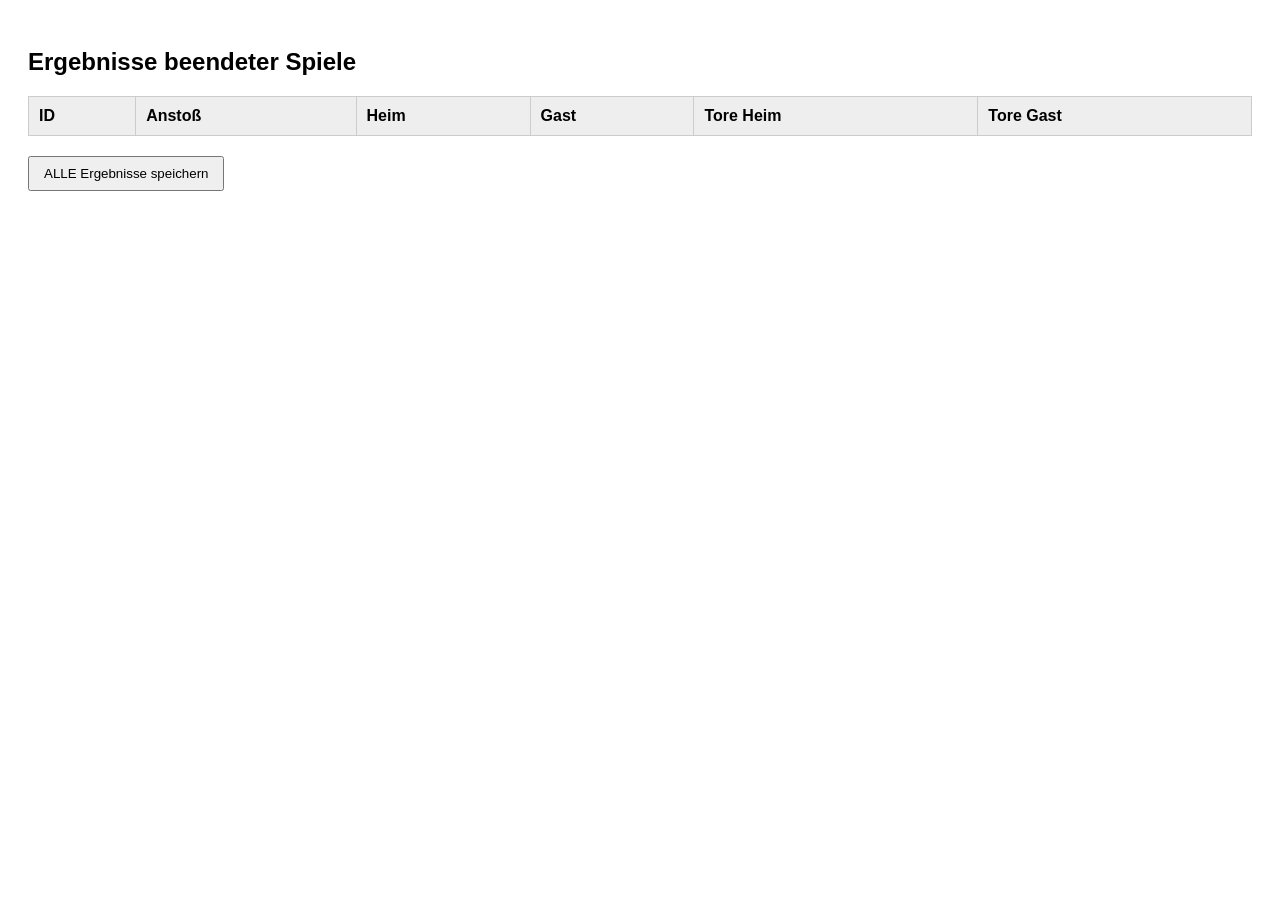
==== public/admin-ergebnisse.html @ 497a5f0d "ss" ====
<!DOCTYPE html>
<html lang="de">
<head>
    <meta charset="UTF-8">
    <title>Ergebnisverwaltung</title>

    <style>
        body { font-family: Arial; padding: 20px; }
        table { width: 100%; border-collapse: collapse; margin-top: 20px; }
        th, td { border: 1px solid #ccc; padding: 10px; text-align: left; }
        th { background: #eee; }
        input { width: 60px; text-align: center; padding: 5px; }
        button { padding: 8px 14px; margin-top: 20px; }
    </style>
</head>
<body>

<h2>Ergebnisse beendeter Spiele</h2>

<table>
    <thead>
        <tr>
            <th>ID</th>
            <th>Anstoß</th>
            <th>Heim</th>
            <th>Gast</th>
            <th>Tore Heim</th>
            <th>Tore Gast</th>
        </tr>
    </thead>
    <tbody id="ergTable"></tbody>
</table>

<button onclick="saveAll()">ALLE Ergebnisse speichern</button>

<div id="msg" style="margin-top:20px; font-weight:bold;"></div>

<script>
let spiele = [];

// -------------------------------------------------------------
// BEENDETE SPIELE LADEN
// -------------------------------------------------------------
async function loadErgebnisse() {
    const res = await fetch("/api/spiele/beendet");
    spiele = await res.json();

    const tbody = document.getElementById("ergTable");
    tbody.innerHTML = "";

    spiele.forEach(s => {
        tbody.innerHTML += `
            <tr>
                <td>${s.id}</td>
                <td>${s.spielbeginn_formatiert}</td>
                <td>${s.heim_name}</td>
                <td>${s.gast_name}</td>
                <td><input id="home_${s.id}" type="number" min="0" value="${s.heimtore ?? ""}"></td>
                <td><input id="gast_${s.id}" type="number" min="0" value="${s.gasttore ?? ""}"></td>
            </tr>
        `;
    });
}

// -------------------------------------------------------------
// ALLE SPEICHERN
// -------------------------------------------------------------
async function saveAll() {
    const updates = spiele.map(s => ({
        id: s.id,
        heimtore: Number(document.getElementById("home_" + s.id).value),
        gasttore: Number(document.getElementById("gast_" + s.id).value)
    }));

    const msg = document.getElementById("msg");
    msg.style.color = "blue";
    msg.innerText = "Speichern läuft...";

    try {
        const res = await fetch("/api/spiele/beendet/update", {
            method: "POST",
            headers: { "Content-Type": "application/json" },
            body: JSON.stringify(updates)
        });

        const json = await res.json();
        console.log("SERVER ANTWORT:", json);

        msg.style.color = "green";
        msg.innerText = "Ergebnisse erfolgreich gespeichert!";

        await loadErgebnisse();

        setTimeout(() => msg.innerText = "", 5000);

    } catch (err) {
        msg.style.color = "red";
        msg.innerText = "Fehler beim Speichern!";
        console.error(err);
    }
}

// -------------------------------------------------------------
// AUTOMATISCH BEIM LADEN
// -------------------------------------------------------------
document.addEventListener("DOMContentLoaded", () => {
    loadErgebnisse();
});
</script>

</body>
</html>
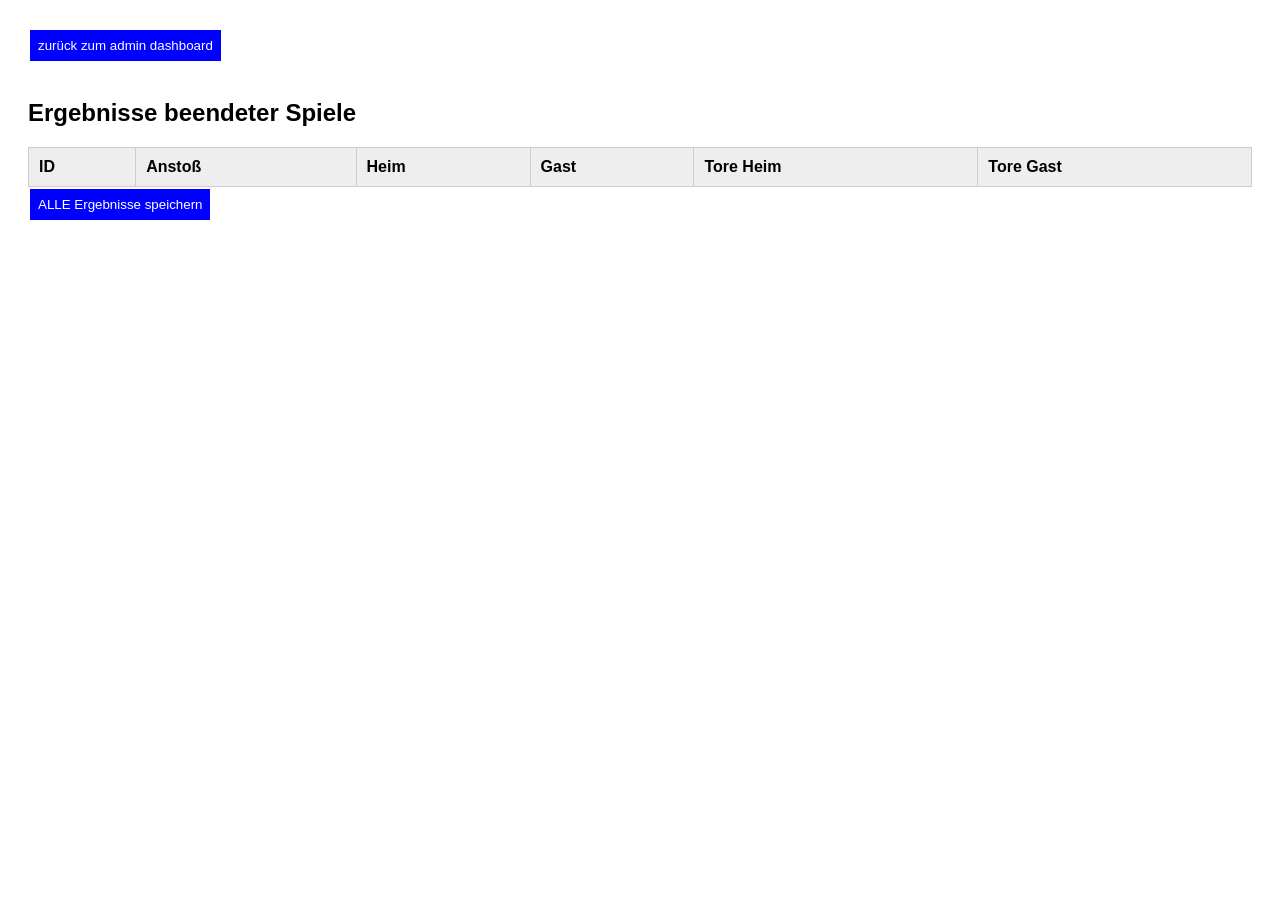
==== commit 4288892c: "fff" ====
--- a/public/admin-ergebnisse.html
+++ b/public/admin-ergebnisse.html
@@ -3,18 +3,13 @@
 <head>
     <meta charset="UTF-8">
     <title>Ergebnisverwaltung</title>
-
-    <style>
-        body { font-family: Arial; padding: 20px; }
-        table { width: 100%; border-collapse: collapse; margin-top: 20px; }
-        th, td { border: 1px solid #ccc; padding: 10px; text-align: left; }
-        th { background: #eee; }
-        input { width: 60px; text-align: center; padding: 5px; }
-        button { padding: 8px 14px; margin-top: 20px; }
-    </style>
+    <link rel="stylesheet" href="admin-ergebnisse.css">
+    
 </head>
 <body>
-
+<button onclick="window.location.href='admin_dashboard.html'">
+    zurück zum admin dashboard
+</button>
 <h2>Ergebnisse beendeter Spiele</h2>
 
 <table>
--- a/public/admin-ergebnisse.css
+++ b/public/admin-ergebnisse.css
@@ -0,0 +1,20 @@
+
+
+        body { font-family: Arial; padding: 20px; }
+        table { width: 100%; border-collapse: collapse; margin-top: 20px; }
+        th, td { border: 1px solid #ccc; padding: 10px; text-align: left; }
+        th { background: #eee; }
+        input { width: 60px; text-align: center; padding: 5px; }
+      
+  
+
+
+button {
+  background: blue;
+  color: white;
+  border-style:  solid;
+  border-color: white;
+  padding: 0.5rem;
+  margin-bottom: 1rem;
+  cursor: pointer;
+}
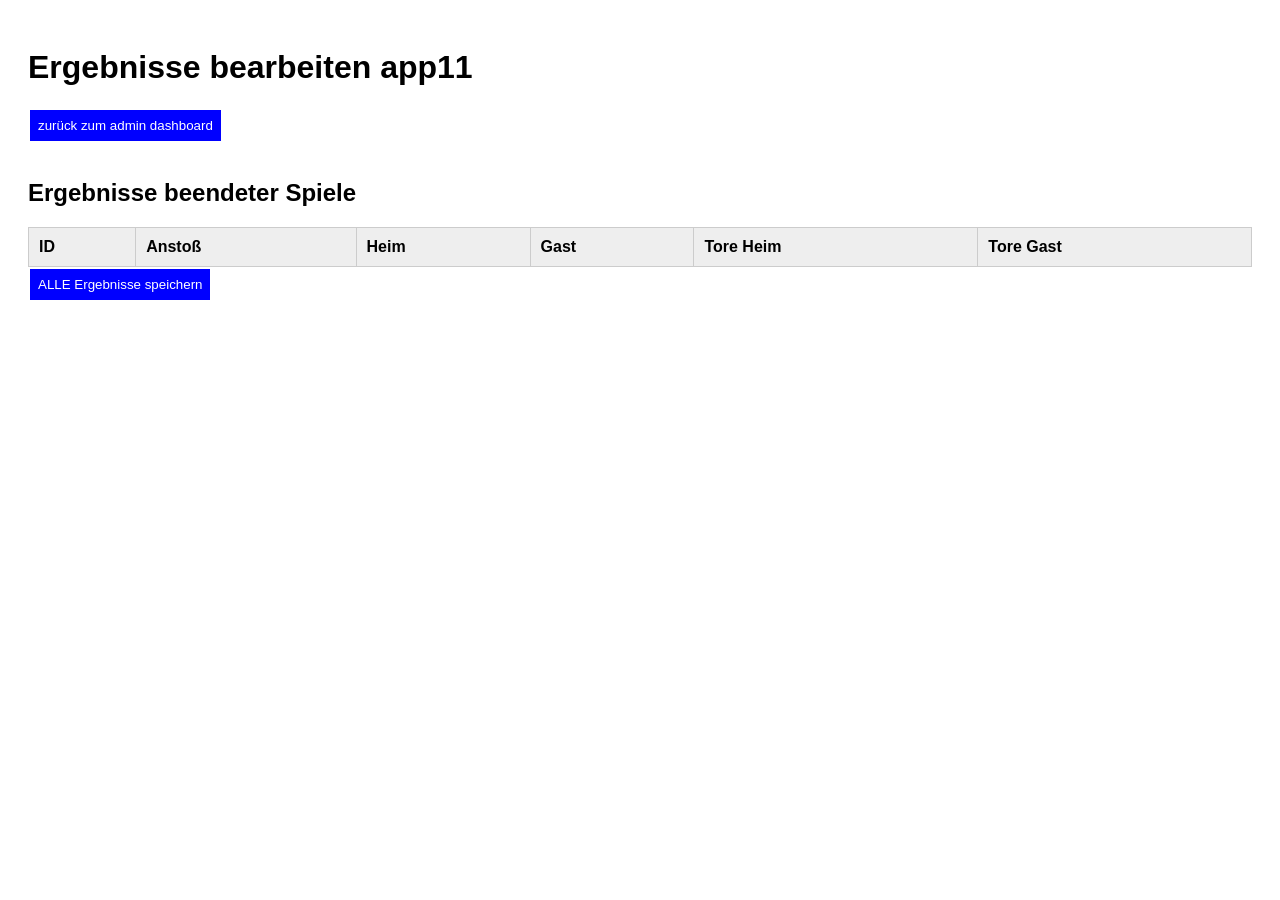
==== commit 1b31a60b: "yy" ====
--- a/public/admin-ergebnisse.html
+++ b/public/admin-ergebnisse.html
@@ -7,9 +7,20 @@
     
 </head>
 <body>
-<button onclick="window.location.href='admin_dashboard.html'">
+<header>
+    <h1>Ergebnisse bearbeiten app11</h1>
+  <button onclick="window.location.href='admin_dashboard.html'">
     zurück zum admin dashboard
 </button>
+
+</header>
+
+
+
+
+
+
+
 <h2>Ergebnisse beendeter Spiele</h2>
 
 <table>
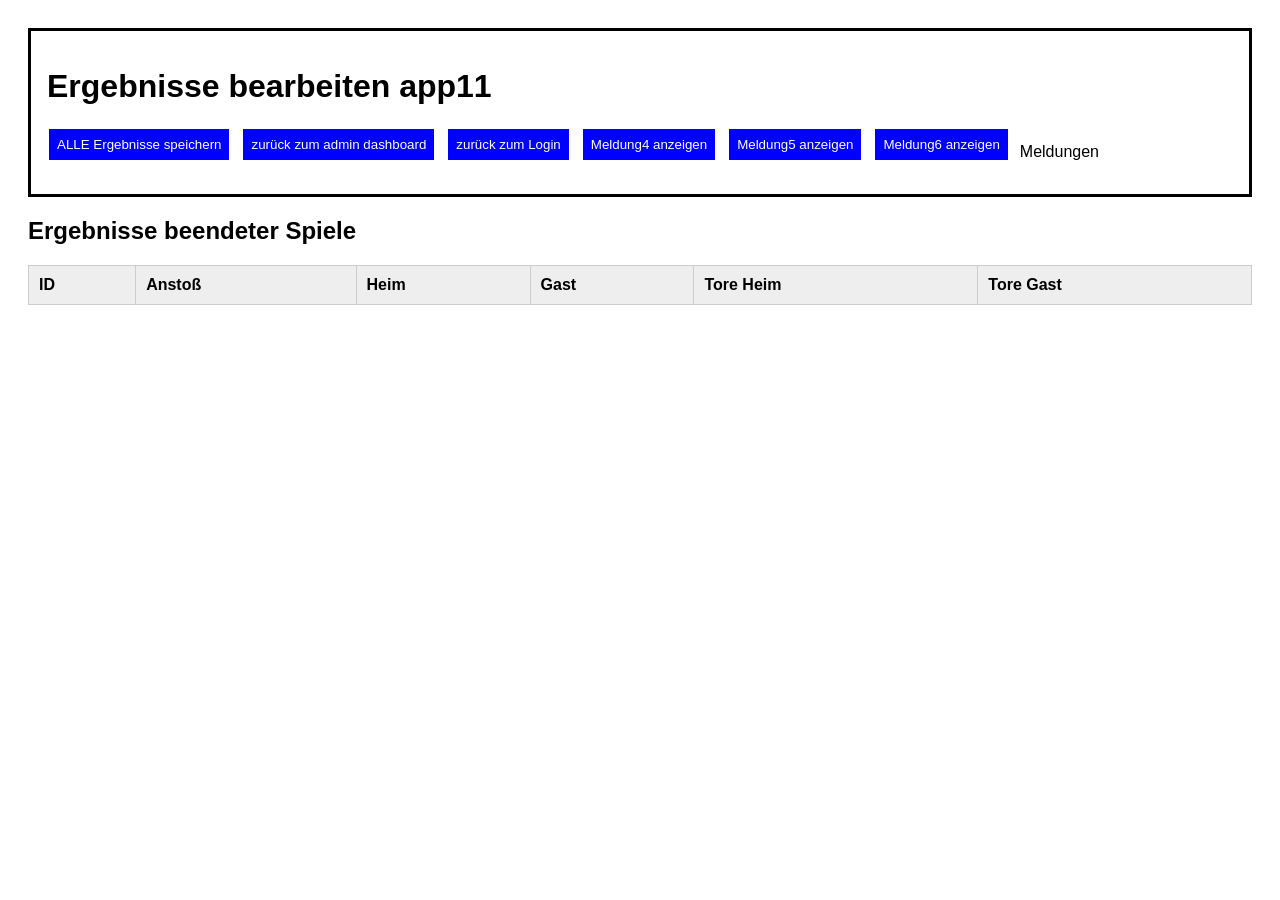
==== commit fc96531b: "yy" ====
--- a/public/admin-ergebnisse.html
+++ b/public/admin-ergebnisse.html
@@ -4,21 +4,23 @@
     <meta charset="UTF-8">
     <title>Ergebnisverwaltung</title>
     <link rel="stylesheet" href="admin-ergebnisse.css">
+    <script src="/admin-ergebnisse.js"></script>
+</head>
+
+<body>
     
-</head>
-<body>
 <header>
     <h1>Ergebnisse bearbeiten app11</h1>
-  <button onclick="window.location.href='admin_dashboard.html'">
-    zurück zum admin dashboard
-</button>
-
+<div class="button-container">
+    <button id ="Button1" onclick="saveAll()">ALLE Ergebnisse speichern</button>
+    <button id ="Button2" onclick="window.location.href='admin_dashboard.html'">zurück zum admin dashboard</button>
+    <button id ="Button3" onclick="window.location.href='index.html'">zurück zum Login</button>
+    <button id ="Button4" onclick="meldungAn('msg','Meldung4','blue')">Meldung4 anzeigen</button>
+    <button id ="Button5" onclick="meldungAn('msg','Meldung5','green')">Meldung5 anzeigen</button>
+    <button id ="Button6" onclick="meldungAn('msg','Meldung6','red')">Meldung6 anzeigen</button>
+    <p id="msg"> Meldungen</p>
+</div>
 </header>
-
-
-
-
-
 
 
 <h2>Ergebnisse beendeter Spiele</h2>
@@ -37,11 +39,22 @@
     <tbody id="ergTable"></tbody>
 </table>
 
-<button onclick="saveAll()">ALLE Ergebnisse speichern</button>
 
-<div id="msg" style="margin-top:20px; font-weight:bold;"></div>
+
+
 
 <script>
+// Scripts 
+async function meldungAn(msg,txt,color) {
+    const msgEl = document.getElementById(msg);
+    msgEl.style.color = color;
+    msgEl.innerText = txt;
+    msgEl.style.fontWeight = "bold";
+}
+
+
+
+
 let spiele = [];
 
 // -------------------------------------------------------------
--- a/public/admin-ergebnisse.css
+++ b/public/admin-ergebnisse.css
@@ -6,7 +6,14 @@
         th { background: #eee; }
         input { width: 60px; text-align: center; padding: 5px; }
       
-  
+  header {
+
+  background: white;
+  color: black;
+  border-style:  solid;
+  padding: 1rem;
+  width:auto
+}
 
 
 button {
@@ -17,4 +24,9 @@
   padding: 0.5rem;
   margin-bottom: 1rem;
   cursor: pointer;
+}
+
+.button-container {
+  display: flex;
+  gap: 10px; /* Abstand zwischen Buttons */
 }
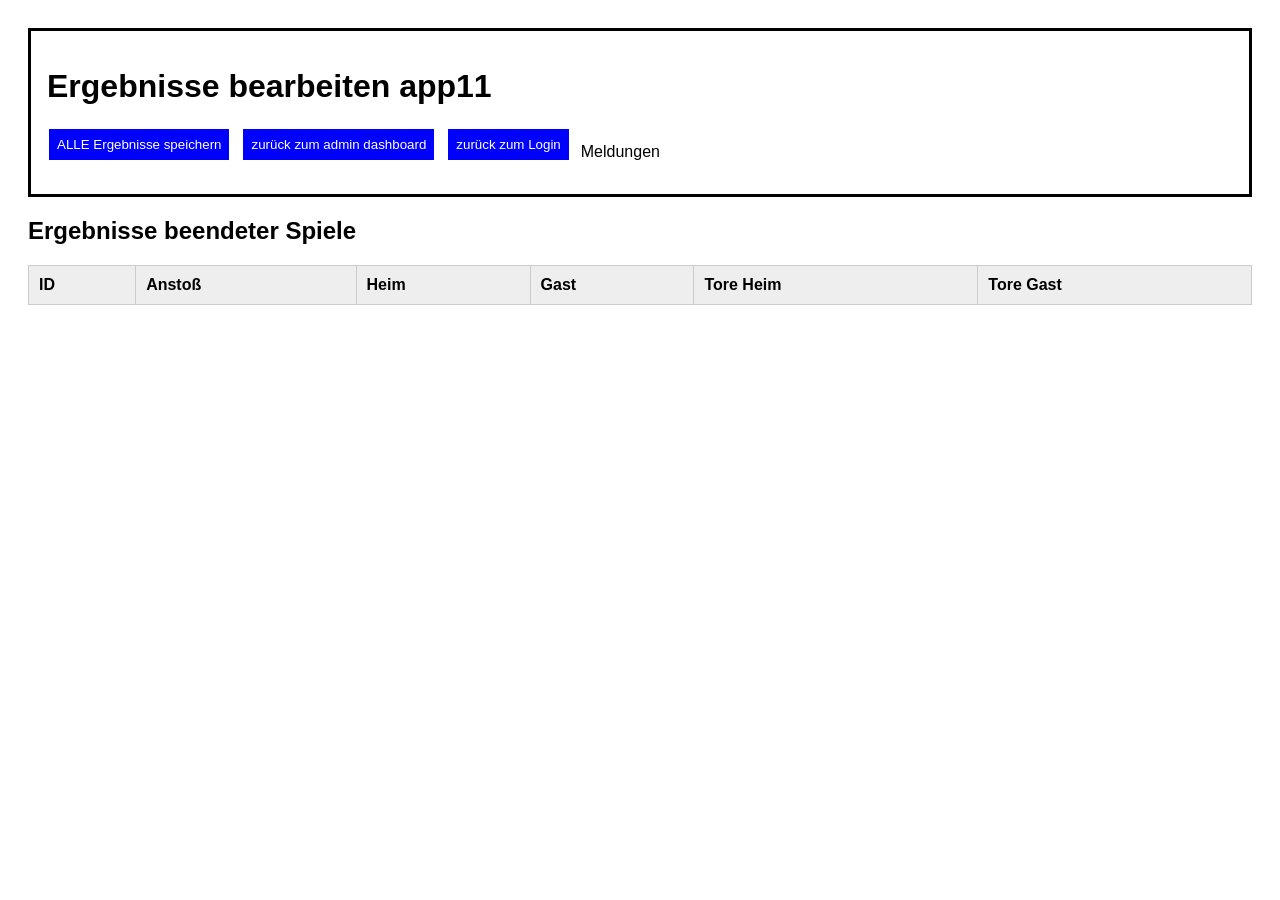
==== commit 01bdd969: "xx" ====
--- a/public/admin-ergebnisse.html
+++ b/public/admin-ergebnisse.html
@@ -15,9 +15,7 @@
     <button id ="Button1" onclick="saveAll()">ALLE Ergebnisse speichern</button>
     <button id ="Button2" onclick="window.location.href='admin_dashboard.html'">zurück zum admin dashboard</button>
     <button id ="Button3" onclick="window.location.href='index.html'">zurück zum Login</button>
-    <button id ="Button4" onclick="meldungAn('msg','Meldung4','blue')">Meldung4 anzeigen</button>
-    <button id ="Button5" onclick="meldungAn('msg','Meldung5','green')">Meldung5 anzeigen</button>
-    <button id ="Button6" onclick="meldungAn('msg','Meldung6','red')">Meldung6 anzeigen</button>
+ 
     <p id="msg"> Meldungen</p>
 </div>
 </header>
